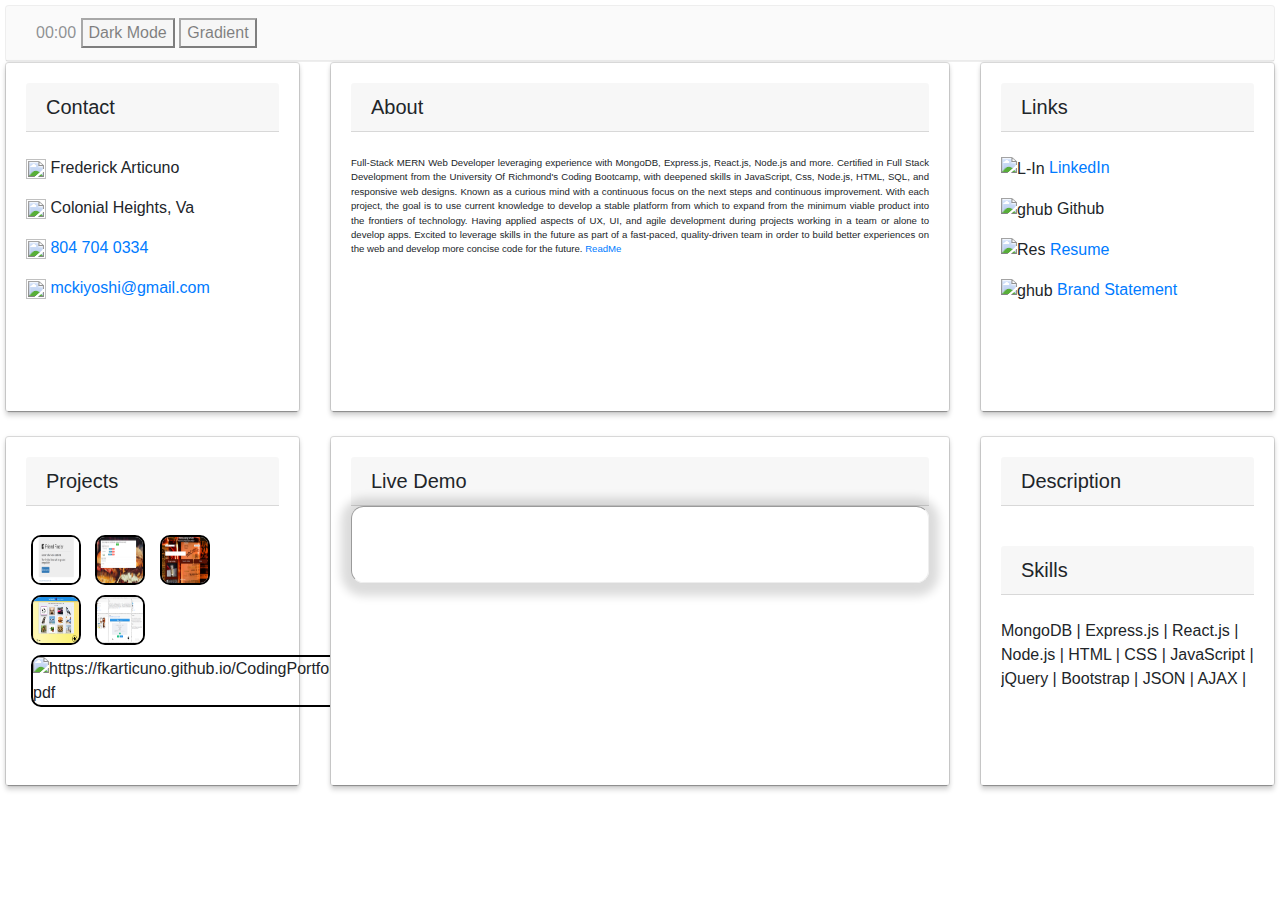
==== index.html @ 4bf527e5 "reformatted description and skills to scroll & added hover box-shadow to images (not icons)" ====
<!doctype html>
<html lang="en">
  <head>
    <!-- Required meta tags -->
    <meta charset="utf-8">
    <meta name="viewport" content="width=device-width, initial-scale=1, shrink-to-fit=no">
    <!-- Bootstrap CSS -->
    <link rel="stylesheet" href="https://stackpath.bootstrapcdn.com/bootstrap/4.4.1/css/bootstrap.min.css" integrity="sha384-Vkoo8x4CGsO3+Hhxv8T/Q5PaXtkKtu6ug5TOeNV6gBiFeWPGFN9MuhOf23Q9Ifjh" crossorigin="anonymous">
    <link rel="stylesheet" href="Assets/indexstyle3.css">
    
    <!-- Jquery JS -->
    <script src="https://code.jquery.com/jquery-3.4.1.js" integrity="sha256-WpOohJOqMqqyKL9FccASB9O0KwACQJpFTUBLTYOVvVU=" crossorigin="anonymous"></script>
    <!-- Moment JS -->
    <script src="https://cdnjs.cloudflare.com/ajax/libs/moment.js/2.24.0/moment-with-locales.min.js"></script>
    <title>Coding Portfolio</title>
  </head>
  <body>
    <div class="card head">
        <div class="card-header">
          <div id='time'>00:00</div> <button id='inv'> Dark Mode</button> <button id='grd'> Gradient</button>
        </div>
      </div>
    <!--about-->
    <div class="row">
        
        <div class="col-sm-3">
            <div class="card">
              <div class="card-body">
                <h5 class="card-header">Contact</h5><br/>
                <p class="card-text">
                  <img class="icon fka" src="https://images.pexels.com/photos/1870376/pexels-photo-1870376.jpeg?auto=compress&cs=tinysrgb&dpr=2&h=650&w=940"> Frederick Articuno
              </p>
              <p class="card-text">
                  <img class="icon" src="https://img.icons8.com/plasticine/2x/company.png"> Colonial Heights, Va
              </p>
              <p class="card-text">
                  <img class="icon" src="https://img.icons8.com/ultraviolet/2x/phone-office.png"> <a href="tel:8047040334">804 704 0334</a>
              </p>
              <p class="card-text">
                  <img class="icon" src="https://img.icons8.com/dusk/2x/email.png"> <a href="mailto:mckiyoshi@gmail.com"> mckiyoshi@gmail.com</a>
              </p> 
              </div>
            </div>
          </div>
 
        <div class="col-sm-6 about">
            <div class="card">
              <div class="card-body">
                <h5 class="card-header">About</h5><br/>
                <p class="description">
                    Full-Stack MERN Web Developer leveraging experience with MongoDB, Express.js, React.js, Node.js and more. Certified in Full Stack Development from the University Of Richmond's Coding Bootcamp, with deepened skills in JavaScript, Css, Node.js, HTML, SQL, and responsive web designs. Known as a curious mind with a continuous focus on the next steps and continuous improvement. With each project, the goal is to use current knowledge to develop a stable platform from which to expand from the minimum viable product into the frontiers of technology. Having applied aspects of UX, UI, and agile development during projects working in a team or alone to develop apps. Excited to leverage skills in the future as part of a fast-paced, quality-driven team in order to build better experiences on the web and develop more concise code for the future.
                    <a href="https://github.com/fkarticuno/CodingPortfolio/blob/master/README.md">ReadMe</a>
                </p>
              </div>
            </div>
        </div>

        <div class="col-sm-3">
            <div class="card">
                <div class="card-body">
                <h5 class="card-header">Links</h5><br/>
                <p class="card-text">
                    <img class="icon" src="https://tinyurl.com/yyfhnv7r" alt="L-In"> <a href="https://www.linkedin.com/in/frederick-articuno/">LinkedIn</a> 
                </p>
                <p class="card-text">
                    <img class="icon" src="https://image.flaticon.com/icons/svg/25/25231.svg" alt="ghub"> <a href="https://github.com/fkarticuno"></a>Github</a> 
                </p>
                <p class="card-text">
                    <img class="icon" src="https://img.icons8.com/carbon-copy/2x/resume.png" alt="Res"> <a href="https://fkarticuno.github.io/CodingPortfolio/Assets/Credentials/Resume_2020.pdf">Resume</a> 
                </p>
                <p class="card-text">
                    <img class="icon" src="https://img.icons8.com/plasticine/2x/resume.png" alt="ghub"> <a href="https://fkarticuno.github.io/CodingPortfolio/Assets/Credentials/FKA-BS.pdf">Brand Statement</a> 
                </p>
            </div>
          </div>
        </div>
      </div>
      <!-- content -->
      <br/>
      <div class="row">
        
        <div class="col-sm-3">
            <div class="card morph">
                <div class="card-body">
                    <h5 class="card-header">Projects</h5><br/>
                    <img class="thumbs" id="img13" src="./Assets/Images/13.png" alt="https://friendfinder-fka.herokuapp.com/">
                    <img class="thumbs" id="img15" src="./Assets/Images/15.png" alt="https://eat-da-burger-fka.herokuapp.com/">
                    <img class="thumbs" id="img16" src="./Assets/Images/16.png" alt="https://sheltered-spire-36283.herokuapp.com/">  
                    <img class="thumbs" id="img19" src="./Assets/Images/19.png" alt="https://mc-moneta.herokuapp.com/">
                    <img class="thumbs" id="img09" src="./Assets/Images/09.png" alt="https://fkarticuno.github.io/CodingPortfolio/">
                    <img class="thumbs" id="img00" src="https://tinyurl.com/yyquzu6m" alt="https://fkarticuno.github.io/CodingPortfolio/Assets/Credentials/Resume_2020.pdf">
                </div>
            </div>
        </div>
        <div class="col-sm-6">
            <div class="card morph">
                <div class="card-body ">
                    <h5 class="card-header"> Live Demo <div id='titles'></div></h5>
                    <iframe class="iframe" src="https://sheltered-spire-36283.herokuapp.com/"></iframe>
                </div>
            </div>
        </div>
        <div class="col-sm-3">
            <div class="card morph">
                <div class="card-body">
                    <h5 class="card-header">Description</h5><br/>
                    <p id="description" class="sc"></p>
                    <div class="scroll">
                      <h5 class="card-header">Skills</h5><br/>
                      <p class="sc">
                        MongoDB | Express.js | React.js | Node.js | HTML | CSS | JavaScript | jQuery | Bootstrap | JSON | AJAX | API integration | Firebase | Heroku | Git | GitHub | MySQL | User Authentication | ORM (sequelize)
                      </p>
                    </div>
                </div>
            </div>
        </div>

      </div>
   
    
    <!-- Optional JavaScript -->
    <script src="Assets/indexscript3.js"></script>
    <!-- jQuery first, then Popper.js, then Bootstrap JS -->
    <script src="https://code.jquery.com/jquery-3.4.1.slim.min.js" integrity="sha384-J6qa4849blE2+poT4WnyKhv5vZF5SrPo0iEjwBvKU7imGFAV0wwj1yYfoRSJoZ+n" crossorigin="anonymous"></script>
    <script src="https://cdn.jsdelivr.net/npm/popper.js@1.16.0/dist/umd/popper.min.js" integrity="sha384-Q6E9RHvbIyZFJoft+2mJbHaEWldlvI9IOYy5n3zV9zzTtmI3UksdQRVvoxMfooAo" crossorigin="anonymous"></script>
    <script src="https://stackpath.bootstrapcdn.com/bootstrap/4.4.1/js/bootstrap.min.js" integrity="sha384-wfSDF2E50Y2D1uUdj0O3uMBJnjuUD4Ih7YwaYd1iqfktj0Uod8GCExl3Og8ifwB6" crossorigin="anonymous"></script>
  </body>
</html>
---- Assets/indexstyle3.css ----
html, body {
    /* background: linear-gradient(to left, rgb(112, 101, 214), rgb(230, 106, 213)); */
    background-image: url(https://images.pexels.com/photos/1939485/pexels-photo-1939485.jpeg);
    /* background-image: url(https://images.pexels.com/photos/3255761/pexels-photo-3255761.jpeg);  */

}
html {
    margin: 5px;
    padding: 0px;
    overflow-x: hidden;

}
img {
    height: 210px;
    width: 210px;
    border: 2px solid black;
    border-radius: 25px;
    
}
img:hover {
    box-shadow: 0 5px 20px 20px rgba(0, 0, 0, 0.14)
}
.icon, .icon:hover {
    height: 40px;
    width: 40px;
    border: none;
    border-radius: 0px;
    box-shadow: none
}
.thumbs {
    height: 125px;
    width: 125px;
    margin: 5px;
}
iframe {
    height: 90%;
    width: 100%;
    transform: scale(0.90);
    border-radius: 25px;
    box-shadow: 0 5px 20px 20px rgba(0, 0, 0, 0.14)
}
.morph {
    height: 30vw;
    max-height: 348px;
}
.card-body {
    box-shadow: 0 5px 5px 0 rgba(0, 0, 0, 0.14), 0 3px 1px -2px rgba(0, 0, 0, 0.2), 0 1px 5px 0 rgba(0, 0, 0, 0.12);
}
.card {
    min-width: 225px;
    min-height: 350px;
}
.about {
    text-align: justify;
}
.head {
    opacity: .5;
    min-height: unset;
}
#time {
    display: inline;
    margin-left: 10px;
}
.scroll {
    max-height: 100px;
}
.sc {
    overflow-y: scroll;
    max-height: 75px;
}

@media screen and (max-width: 1700px) {
    .thumbs {
        height: 100px;
        width: 100px;
    }
    .head {
        min-height: unset;
    }
}

@media screen and (max-width: 1400px) {
    .thumbs {
        height: 75px;
        width: 75px;
    }
    .icon {
        height: 30px;
        width: 30px;
        border: none;
        border-radius: 0px;
    }
    iframe {
        height: 150%;
        width: 200%;
        transform: scale(0.50);
        transform-origin: 0 0;
    }
    #description, .description {
        font-size: .7em;
    }
    .head {
        min-height: unset;
    }
}

@media screen and (max-width: 1400px) {
    .thumbs {
        height: 50px;
        width: 50px;
        border-radius: 10px;
    }
    .icon {
        height: 20px;
        width: 20px;
        border: none;
        border-radius: 0px;
    }
    iframe {
        height: 100%;
        width: 200%;
        transform: scale(0.50);
        transform-origin: 0 0;
    }
    #description, .description {
        font-size: .6em;
    }
    .head {
        min-height: unset;
    }
    .morph {
        height: unset;
    }
}

@media screen and (max-width: 575px) {
    .thumbs {
        height: 50px;
        width: 50px;
        border-radius: 10px;
    }
    .about {
        height: 200px;
        overflow-x: scroll;
        text-align: center;   
    }
    .card-header {
        text-align: left;
    }
    .card, .card-body, .col-sm-3 {
        min-height: 210px;
    }
    #description, .description {
        font-size: 1em;
        height: 200px;
        max-height: 110px;
        overflow-x: scroll;
        text-align: center;
    }
    .head {
        min-height: unset;
    }
    iframe {
       display: none;
    }
    br {
        display: none;
    }
}
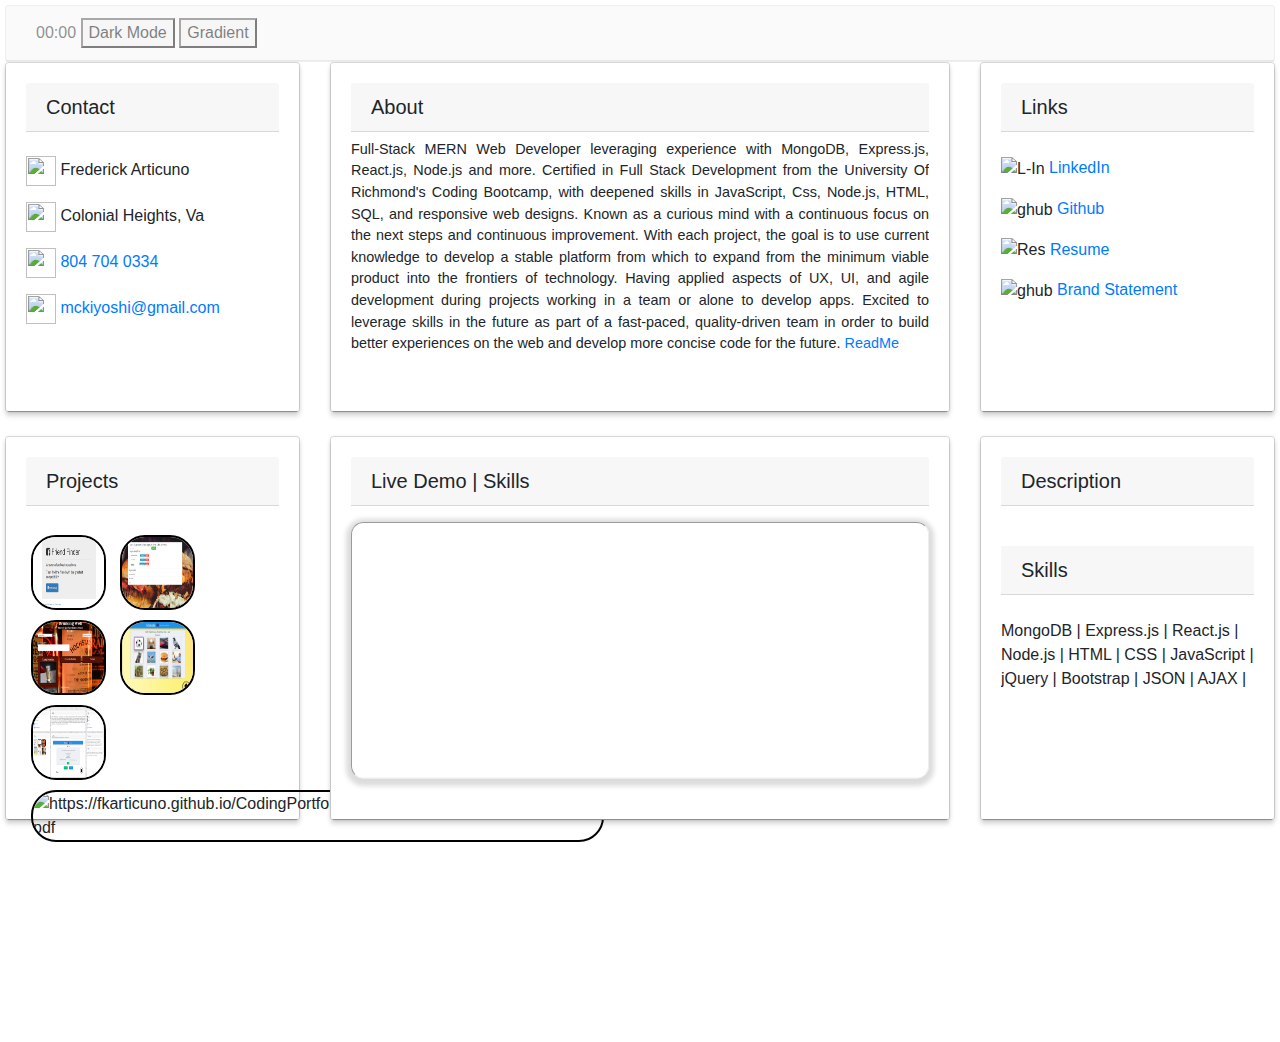
==== commit 34ba2dfb: "fixed laptop layout, Tv was wrong dev console, identified unlikely parallax upgrade" ====
--- a/index.html
+++ b/index.html
@@ -47,7 +47,7 @@
             <div class="card">
               <div class="card-body">
                 <h5 class="card-header">About</h5><br/>
-                <p class="description">
+                <p class="description sc">
                     Full-Stack MERN Web Developer leveraging experience with MongoDB, Express.js, React.js, Node.js and more. Certified in Full Stack Development from the University Of Richmond's Coding Bootcamp, with deepened skills in JavaScript, Css, Node.js, HTML, SQL, and responsive web designs. Known as a curious mind with a continuous focus on the next steps and continuous improvement. With each project, the goal is to use current knowledge to develop a stable platform from which to expand from the minimum viable product into the frontiers of technology. Having applied aspects of UX, UI, and agile development during projects working in a team or alone to develop apps. Excited to leverage skills in the future as part of a fast-paced, quality-driven team in order to build better experiences on the web and develop more concise code for the future.
                     <a href="https://github.com/fkarticuno/CodingPortfolio/blob/master/README.md">ReadMe</a>
                 </p>
@@ -63,7 +63,7 @@
                     <img class="icon" src="https://tinyurl.com/yyfhnv7r" alt="L-In"> <a href="https://www.linkedin.com/in/frederick-articuno/">LinkedIn</a> 
                 </p>
                 <p class="card-text">
-                    <img class="icon" src="https://image.flaticon.com/icons/svg/25/25231.svg" alt="ghub"> <a href="https://github.com/fkarticuno"></a>Github</a> 
+                    <img class="icon" src="https://image.flaticon.com/icons/svg/25/25231.svg" alt="ghub"> <a href="https://github.com/fkarticuno">Github</a> 
                 </p>
                 <p class="card-text">
                     <img class="icon" src="https://img.icons8.com/carbon-copy/2x/resume.png" alt="Res"> <a href="https://fkarticuno.github.io/CodingPortfolio/Assets/Credentials/Resume_2020.pdf">Resume</a> 
@@ -95,7 +95,7 @@
         <div class="col-sm-6">
             <div class="card morph">
                 <div class="card-body ">
-                    <h5 class="card-header"> Live Demo <div id='titles'></div></h5>
+                    <h5 class="card-header"> Live Demo | Skills <span id='skills'></span> </h5><p id='titles'></p>
                     <iframe class="iframe" src="https://sheltered-spire-36283.herokuapp.com/"></iframe>
                 </div>
             </div>
@@ -104,12 +104,10 @@
             <div class="card morph">
                 <div class="card-body">
                     <h5 class="card-header">Description</h5><br/>
-                    <p id="description" class="sc"></p>
-                    <div class="scroll">
+                    <p id="description" class="sc2"></p>
                       <h5 class="card-header">Skills</h5><br/>
-                      <p class="sc">
+                      <p class="sc2">
                         MongoDB | Express.js | React.js | Node.js | HTML | CSS | JavaScript | jQuery | Bootstrap | JSON | AJAX | API integration | Firebase | Heroku | Git | GitHub | MySQL | User Authentication | ORM (sequelize)
-                      </p>
                     </div>
                 </div>
             </div>
--- a/Assets/indexstyle3.css
+++ b/Assets/indexstyle3.css
@@ -34,15 +34,14 @@
     margin: 5px;
 }
 iframe {
-    height: 90%;
+    height: 80%;
     width: 100%;
-    transform: scale(0.90);
+    transform: scale(0.80);
     border-radius: 25px;
-    box-shadow: 0 5px 20px 20px rgba(0, 0, 0, 0.14)
+    box-shadow: 0 5px 10px 10px rgba(0, 0, 0, 0.14)
 }
 .morph {
     height: 30vw;
-    max-height: 348px;
 }
 .card-body {
     box-shadow: 0 5px 5px 0 rgba(0, 0, 0, 0.14), 0 3px 1px -2px rgba(0, 0, 0, 0.2), 0 1px 5px 0 rgba(0, 0, 0, 0.12);
@@ -62,12 +61,17 @@
     display: inline;
     margin-left: 10px;
 }
-.scroll {
-    max-height: 100px;
+.sc {
+    margin-top: -3%;
+    overflow-y: scroll;
+    max-height: 220px;
 }
-.sc {
+.sc2 {
     overflow-y: scroll;
-    max-height: 75px;
+    max-height: 70px;
+}
+#skills, #titles {
+    font-size: 60%;
 }
 
 @media screen and (max-width: 1700px) {
@@ -80,7 +84,7 @@
     }
 }
 
-@media screen and (max-width: 1400px) {
+ @media screen and (max-width: 1400px) {
     .thumbs {
         height: 75px;
         width: 75px;
@@ -98,14 +102,14 @@
         transform-origin: 0 0;
     }
     #description, .description {
-        font-size: .7em;
+        font-size: .9em;
     }
     .head {
         min-height: unset;
     }
 }
 
-@media screen and (max-width: 1400px) {
+/*@media screen and (max-width: 1400px) {
     .thumbs {
         height: 50px;
         width: 50px;
@@ -132,7 +136,7 @@
     .morph {
         height: unset;
     }
-}
+} */
 
 @media screen and (max-width: 575px) {
     .thumbs {
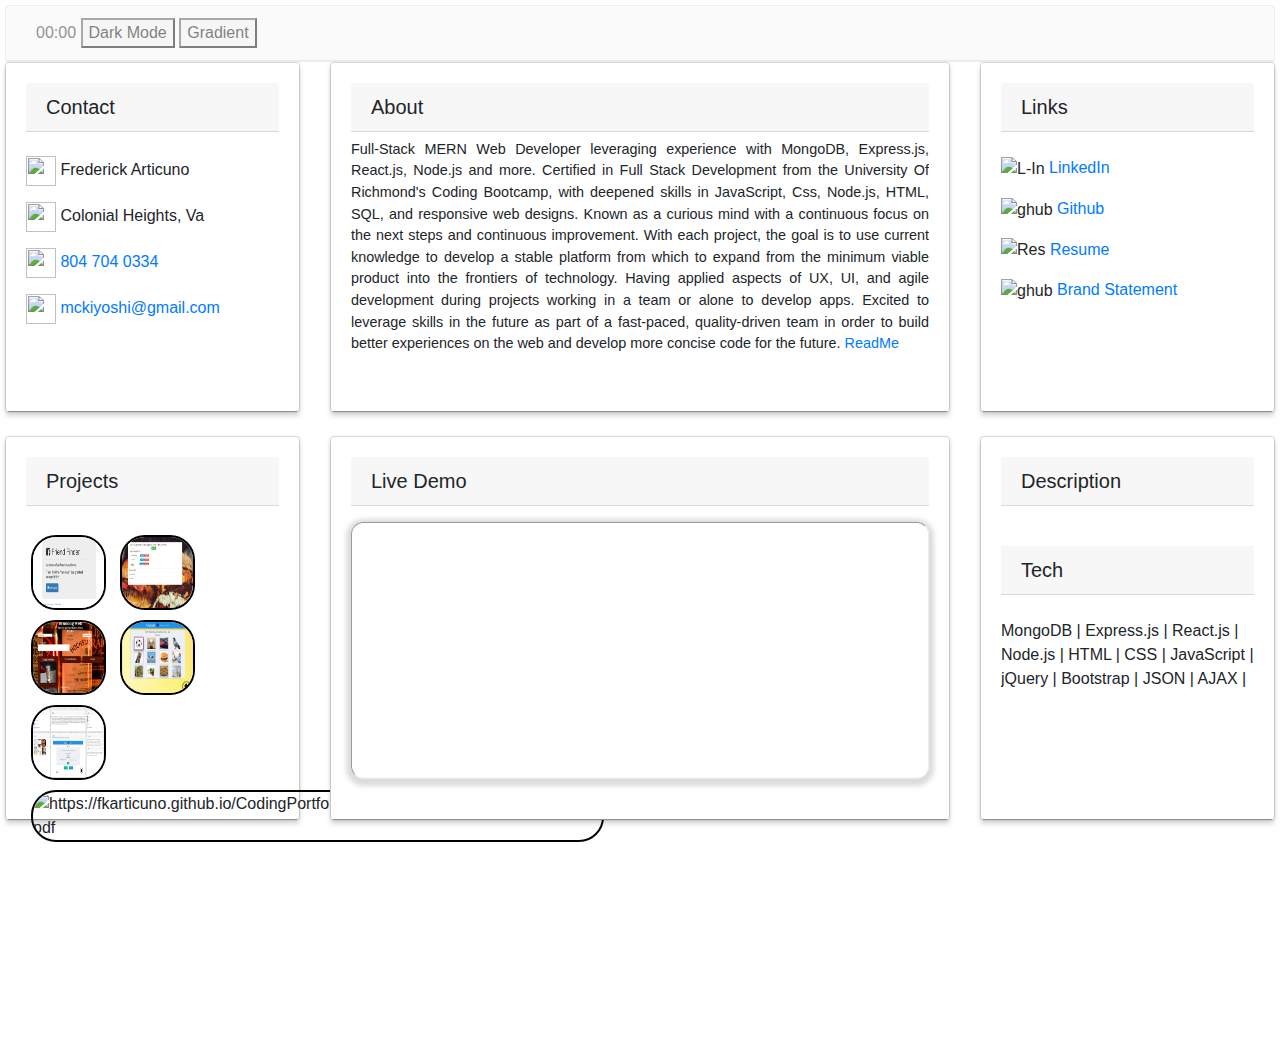
==== commit 2c05833c: "changed drinking well repo location from jckent to fkarticuno, moved skills to description card to s" ====
--- a/index.html
+++ b/index.html
@@ -50,7 +50,7 @@
                 <p class="description sc">
                     Full-Stack MERN Web Developer leveraging experience with MongoDB, Express.js, React.js, Node.js and more. Certified in Full Stack Development from the University Of Richmond's Coding Bootcamp, with deepened skills in JavaScript, Css, Node.js, HTML, SQL, and responsive web designs. Known as a curious mind with a continuous focus on the next steps and continuous improvement. With each project, the goal is to use current knowledge to develop a stable platform from which to expand from the minimum viable product into the frontiers of technology. Having applied aspects of UX, UI, and agile development during projects working in a team or alone to develop apps. Excited to leverage skills in the future as part of a fast-paced, quality-driven team in order to build better experiences on the web and develop more concise code for the future.
                     <a href="https://github.com/fkarticuno/CodingPortfolio/blob/master/README.md">ReadMe</a>
-                </p>
+                  </p>
               </div>
             </div>
         </div>
@@ -95,7 +95,7 @@
         <div class="col-sm-6">
             <div class="card morph">
                 <div class="card-body ">
-                    <h5 class="card-header"> Live Demo | Skills <span id='skills'></span> </h5><p id='titles'></p>
+                    <h5 class="card-header"> Live Demo </h5><p id='titles'></p>
                     <iframe class="iframe" src="https://sheltered-spire-36283.herokuapp.com/"></iframe>
                 </div>
             </div>
@@ -105,10 +105,10 @@
                 <div class="card-body">
                     <h5 class="card-header">Description</h5><br/>
                     <p id="description" class="sc2"></p>
-                      <h5 class="card-header">Skills</h5><br/>
-                      <p class="sc2">
-                        MongoDB | Express.js | React.js | Node.js | HTML | CSS | JavaScript | jQuery | Bootstrap | JSON | AJAX | API integration | Firebase | Heroku | Git | GitHub | MySQL | User Authentication | ORM (sequelize)
-                    </div>
+                    <h5 class="card-header">Tech</h5><br/>
+                    <p class="sc2" id='skills'>
+                      MongoDB | Express.js | React.js | Node.js | HTML | CSS | JavaScript | jQuery | Bootstrap | JSON | AJAX | API integration | Firebase | Heroku | Git | GitHub | MySQL | User Authentication | ORM (sequelize)
+                  </p>
                 </div>
             </div>
         </div>
--- a/Assets/indexstyle3.css
+++ b/Assets/indexstyle3.css
@@ -69,9 +69,6 @@
 .sc2 {
     overflow-y: scroll;
     max-height: 70px;
-}
-#skills, #titles {
-    font-size: 60%;
 }
 
 @media screen and (max-width: 1700px) {
@@ -155,6 +152,12 @@
     .card, .card-body, .col-sm-3 {
         min-height: 210px;
     }
+    .morph {
+        height: unset;
+    }
+    #skills, #titles {
+        font-size: 90%;
+    }
     #description, .description {
         font-size: 1em;
         height: 200px;
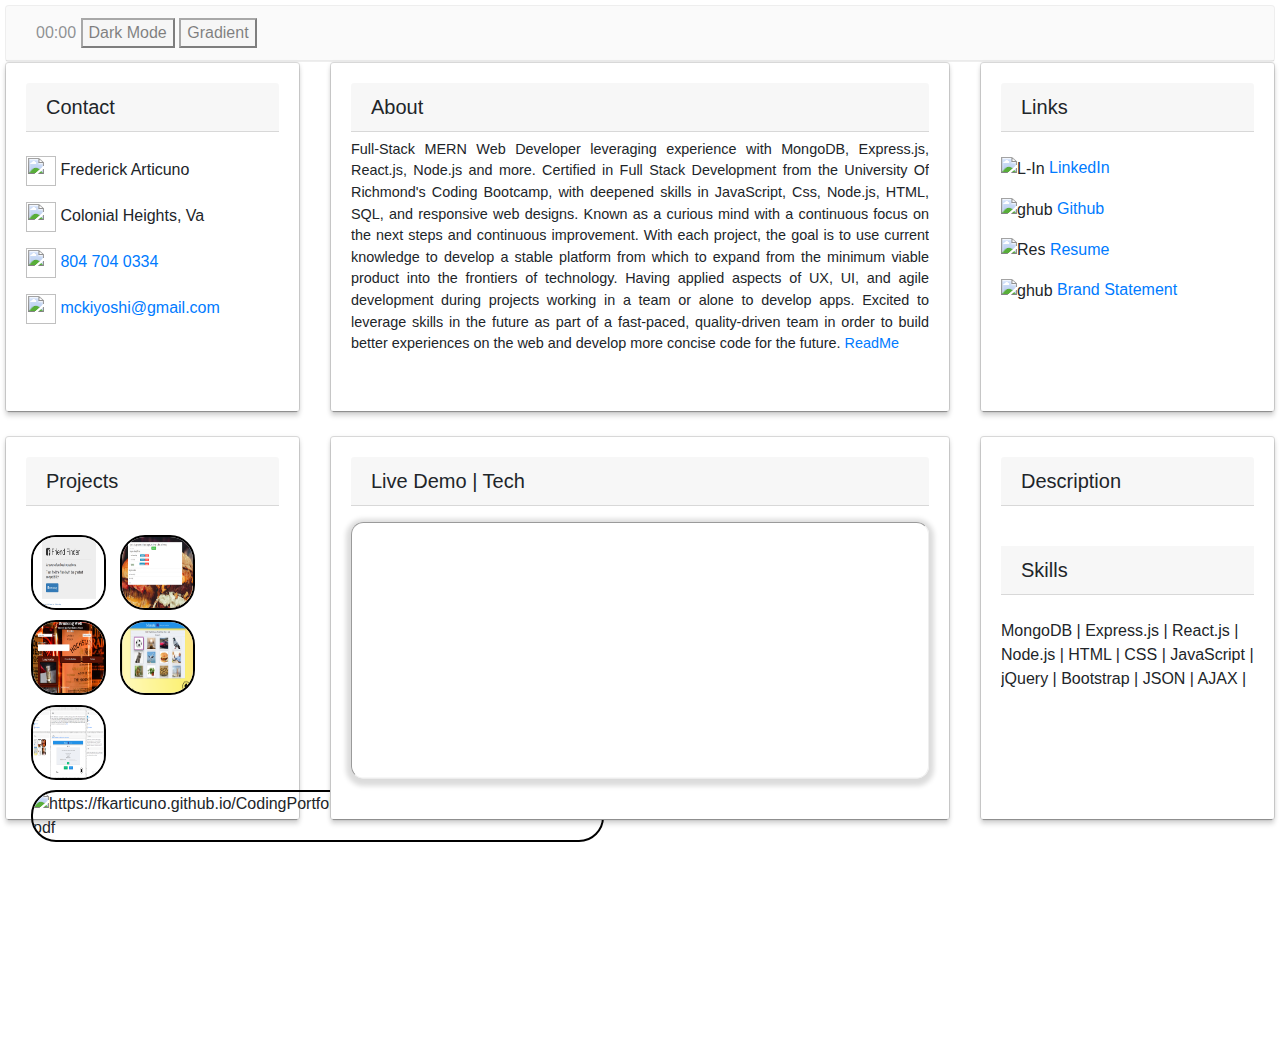
==== commit d2d2e14f: "fixed state error in locaiton on resume (prev VI)" ====
--- a/index.html
+++ b/index.html
@@ -50,7 +50,7 @@
                 <p class="description sc">
                     Full-Stack MERN Web Developer leveraging experience with MongoDB, Express.js, React.js, Node.js and more. Certified in Full Stack Development from the University Of Richmond's Coding Bootcamp, with deepened skills in JavaScript, Css, Node.js, HTML, SQL, and responsive web designs. Known as a curious mind with a continuous focus on the next steps and continuous improvement. With each project, the goal is to use current knowledge to develop a stable platform from which to expand from the minimum viable product into the frontiers of technology. Having applied aspects of UX, UI, and agile development during projects working in a team or alone to develop apps. Excited to leverage skills in the future as part of a fast-paced, quality-driven team in order to build better experiences on the web and develop more concise code for the future.
                     <a href="https://github.com/fkarticuno/CodingPortfolio/blob/master/README.md">ReadMe</a>
-                  </p>
+                </p>
               </div>
             </div>
         </div>
@@ -95,7 +95,7 @@
         <div class="col-sm-6">
             <div class="card morph">
                 <div class="card-body ">
-                    <h5 class="card-header"> Live Demo </h5><p id='titles'></p>
+                    <h5 class="card-header"> Live Demo | Tech <span id='skills'></span> </h5><p id='titles'></p>
                     <iframe class="iframe" src="https://sheltered-spire-36283.herokuapp.com/"></iframe>
                 </div>
             </div>
@@ -105,10 +105,10 @@
                 <div class="card-body">
                     <h5 class="card-header">Description</h5><br/>
                     <p id="description" class="sc2"></p>
-                    <h5 class="card-header">Tech</h5><br/>
-                    <p class="sc2" id='skills'>
-                      MongoDB | Express.js | React.js | Node.js | HTML | CSS | JavaScript | jQuery | Bootstrap | JSON | AJAX | API integration | Firebase | Heroku | Git | GitHub | MySQL | User Authentication | ORM (sequelize)
-                  </p>
+                      <h5 class="card-header">Skills</h5><br/>
+                      <p class="sc2">
+                        MongoDB | Express.js | React.js | Node.js | HTML | CSS | JavaScript | jQuery | Bootstrap | JSON | AJAX | API integration | Firebase | Heroku | Git | GitHub | MySQL | User Authentication | ORM (sequelize)
+                    </div>
                 </div>
             </div>
         </div>
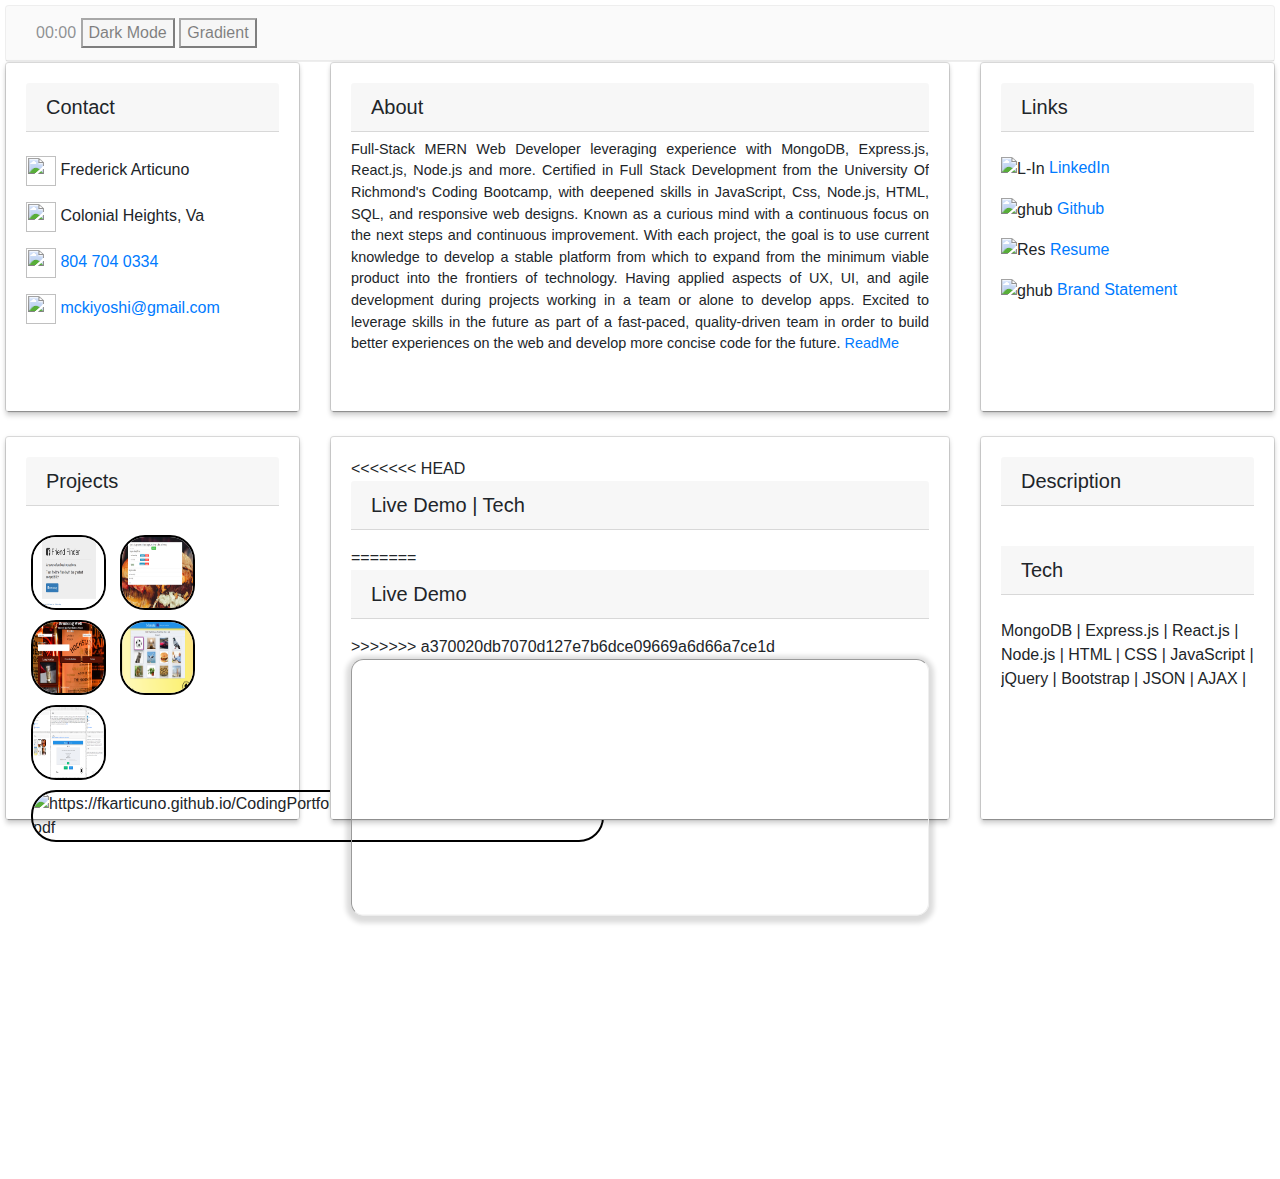
==== commit edc62323: "merge conflict" ====
--- a/index.html
+++ b/index.html
@@ -50,7 +50,7 @@
                 <p class="description sc">
                     Full-Stack MERN Web Developer leveraging experience with MongoDB, Express.js, React.js, Node.js and more. Certified in Full Stack Development from the University Of Richmond's Coding Bootcamp, with deepened skills in JavaScript, Css, Node.js, HTML, SQL, and responsive web designs. Known as a curious mind with a continuous focus on the next steps and continuous improvement. With each project, the goal is to use current knowledge to develop a stable platform from which to expand from the minimum viable product into the frontiers of technology. Having applied aspects of UX, UI, and agile development during projects working in a team or alone to develop apps. Excited to leverage skills in the future as part of a fast-paced, quality-driven team in order to build better experiences on the web and develop more concise code for the future.
                     <a href="https://github.com/fkarticuno/CodingPortfolio/blob/master/README.md">ReadMe</a>
-                </p>
+                  </p>
               </div>
             </div>
         </div>
@@ -82,7 +82,7 @@
         <div class="col-sm-3">
             <div class="card morph">
                 <div class="card-body">
-                    <h5 class="card-header">Projects</h5><br/>
+                    <h5 class="card-header">Projects <span class="projectName"></span></h5><br/>
                     <img class="thumbs" id="img13" src="./Assets/Images/13.png" alt="https://friendfinder-fka.herokuapp.com/">
                     <img class="thumbs" id="img15" src="./Assets/Images/15.png" alt="https://eat-da-burger-fka.herokuapp.com/">
                     <img class="thumbs" id="img16" src="./Assets/Images/16.png" alt="https://sheltered-spire-36283.herokuapp.com/">  
@@ -95,7 +95,11 @@
         <div class="col-sm-6">
             <div class="card morph">
                 <div class="card-body ">
+<<<<<<< HEAD
                     <h5 class="card-header"> Live Demo | Tech <span id='skills'></span> </h5><p id='titles'></p>
+=======
+                    <h5 class="card-header"> Live Demo </h5><p id='titles'></p>
+>>>>>>> a370020db7070d127e7b6dce09669a6d66a7ce1d
                     <iframe class="iframe" src="https://sheltered-spire-36283.herokuapp.com/"></iframe>
                 </div>
             </div>
@@ -105,10 +109,10 @@
                 <div class="card-body">
                     <h5 class="card-header">Description</h5><br/>
                     <p id="description" class="sc2"></p>
-                      <h5 class="card-header">Skills</h5><br/>
-                      <p class="sc2">
-                        MongoDB | Express.js | React.js | Node.js | HTML | CSS | JavaScript | jQuery | Bootstrap | JSON | AJAX | API integration | Firebase | Heroku | Git | GitHub | MySQL | User Authentication | ORM (sequelize)
-                    </div>
+                    <h5 class="card-header">Tech</h5><br/>
+                    <p class="sc2" id='skills'>
+                      MongoDB | Express.js | React.js | Node.js | HTML | CSS | JavaScript | jQuery | Bootstrap | JSON | AJAX | API integration | Firebase | Heroku | Git | GitHub | MySQL | User Authentication | ORM (sequelize)
+                  </p>
                 </div>
             </div>
         </div>
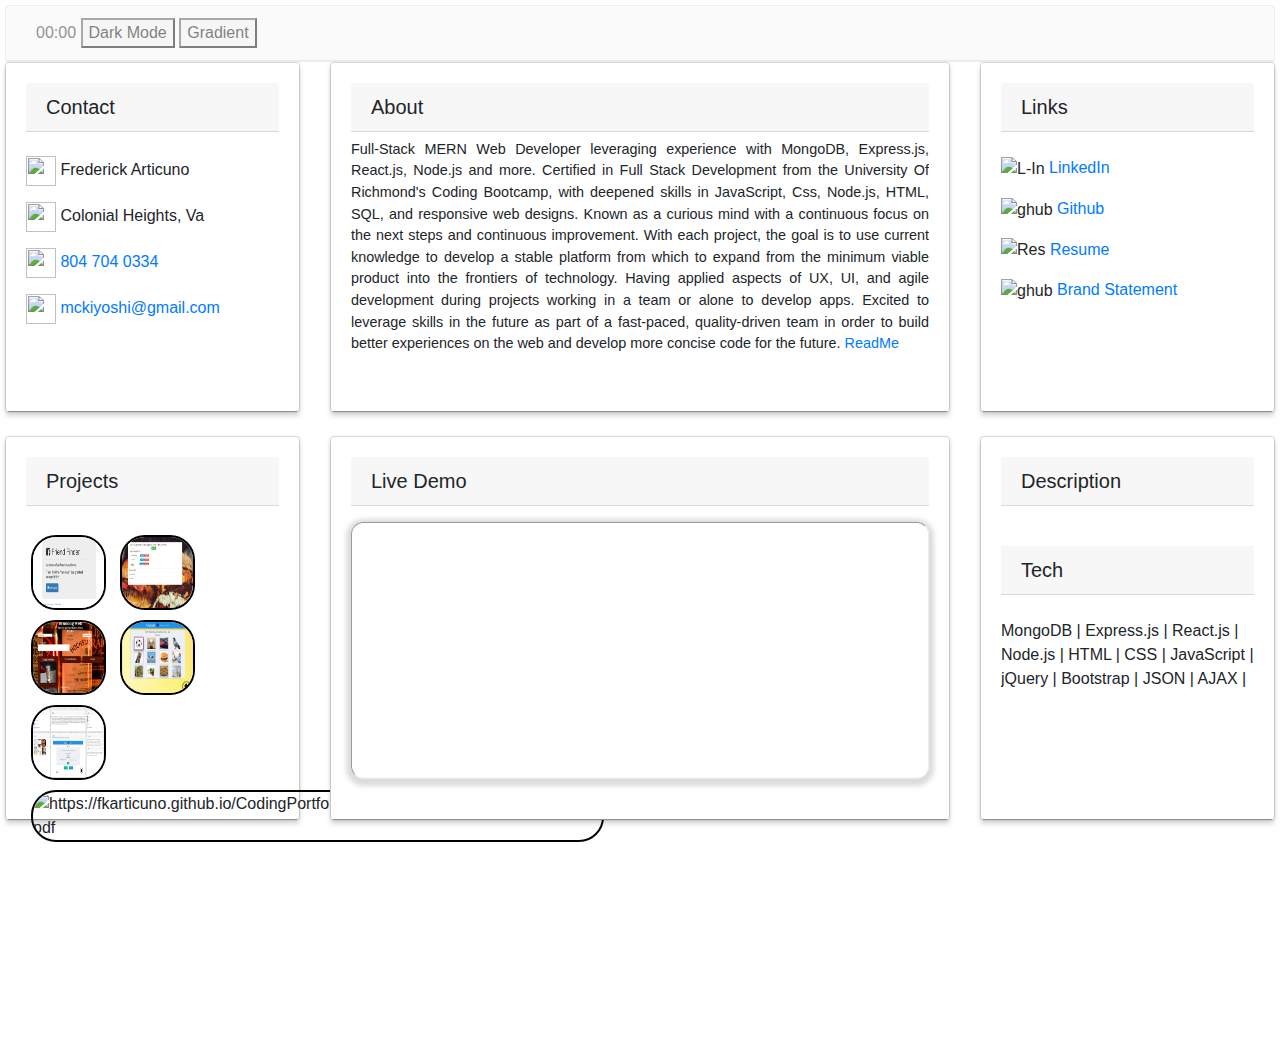
==== commit ec566e85: "fixed merge note about moving 'skills span' Wed, Mar 18, 2020  5:47:39 PM" ====
--- a/index.html
+++ b/index.html
@@ -95,11 +95,7 @@
         <div class="col-sm-6">
             <div class="card morph">
                 <div class="card-body ">
-<<<<<<< HEAD
-                    <h5 class="card-header"> Live Demo | Tech <span id='skills'></span> </h5><p id='titles'></p>
-=======
                     <h5 class="card-header"> Live Demo </h5><p id='titles'></p>
->>>>>>> a370020db7070d127e7b6dce09669a6d66a7ce1d
                     <iframe class="iframe" src="https://sheltered-spire-36283.herokuapp.com/"></iframe>
                 </div>
             </div>
